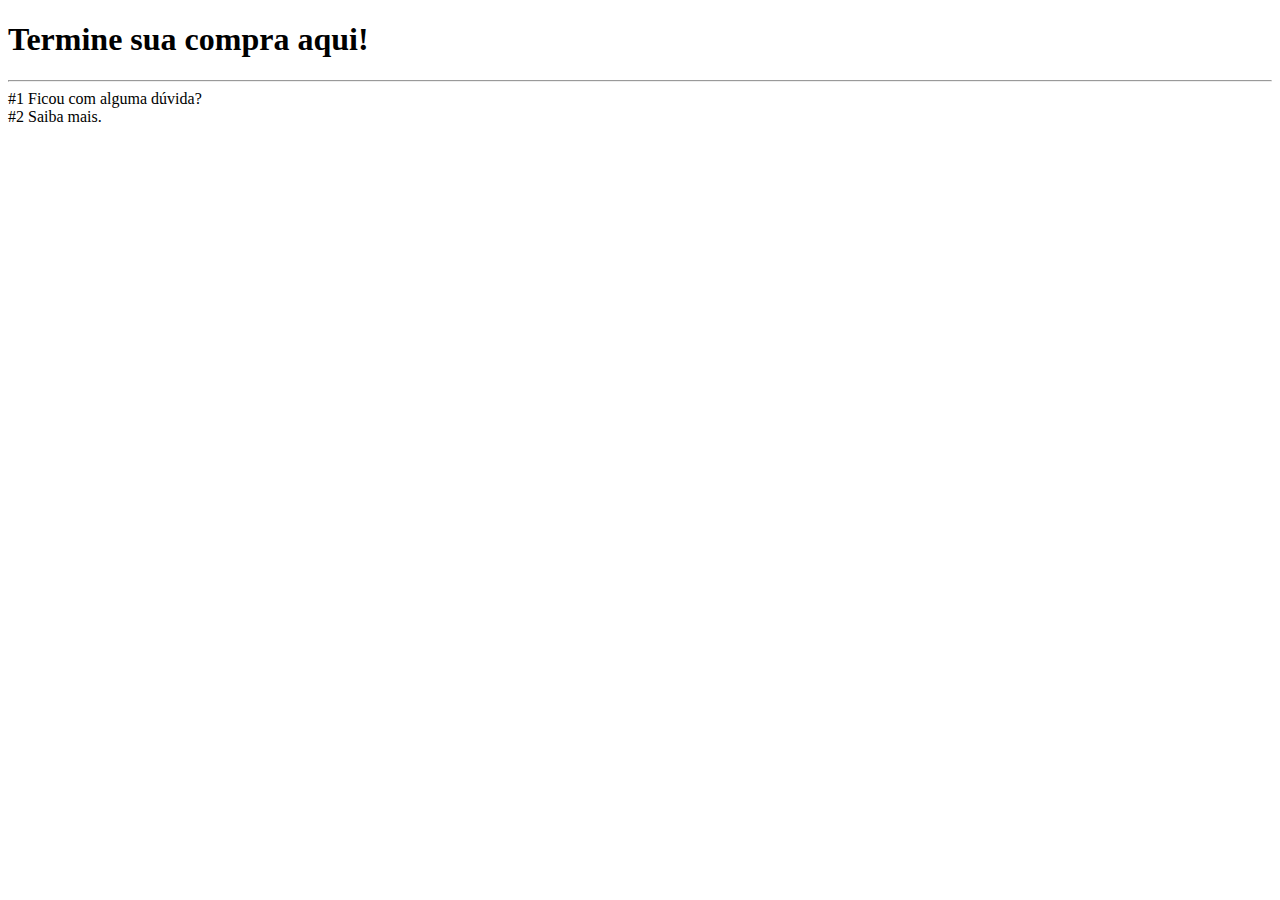
==== Site-Exemplo/cart.html @ a8160e49 "Adicionei a tela de finalização de compra." ====
<!DOCTYPE html>
<html lang="pt-br">
<head>
    <meta charset="UTF-8">
    <meta http-equiv="X-UA-Compatible" content="IE=edge">
    <meta name="viewport" content="width=device-width, initial-scale=1.0">
    <title>Página de Finalização de compra</title>
</head>
<body>
    <h1>Termine sua compra aqui!</h1>
    <hr>

   <li> #1 Ficou com alguma dúvida?</li>
   <li> #2 Saiba mais.</li> 

    
</body>
</html>
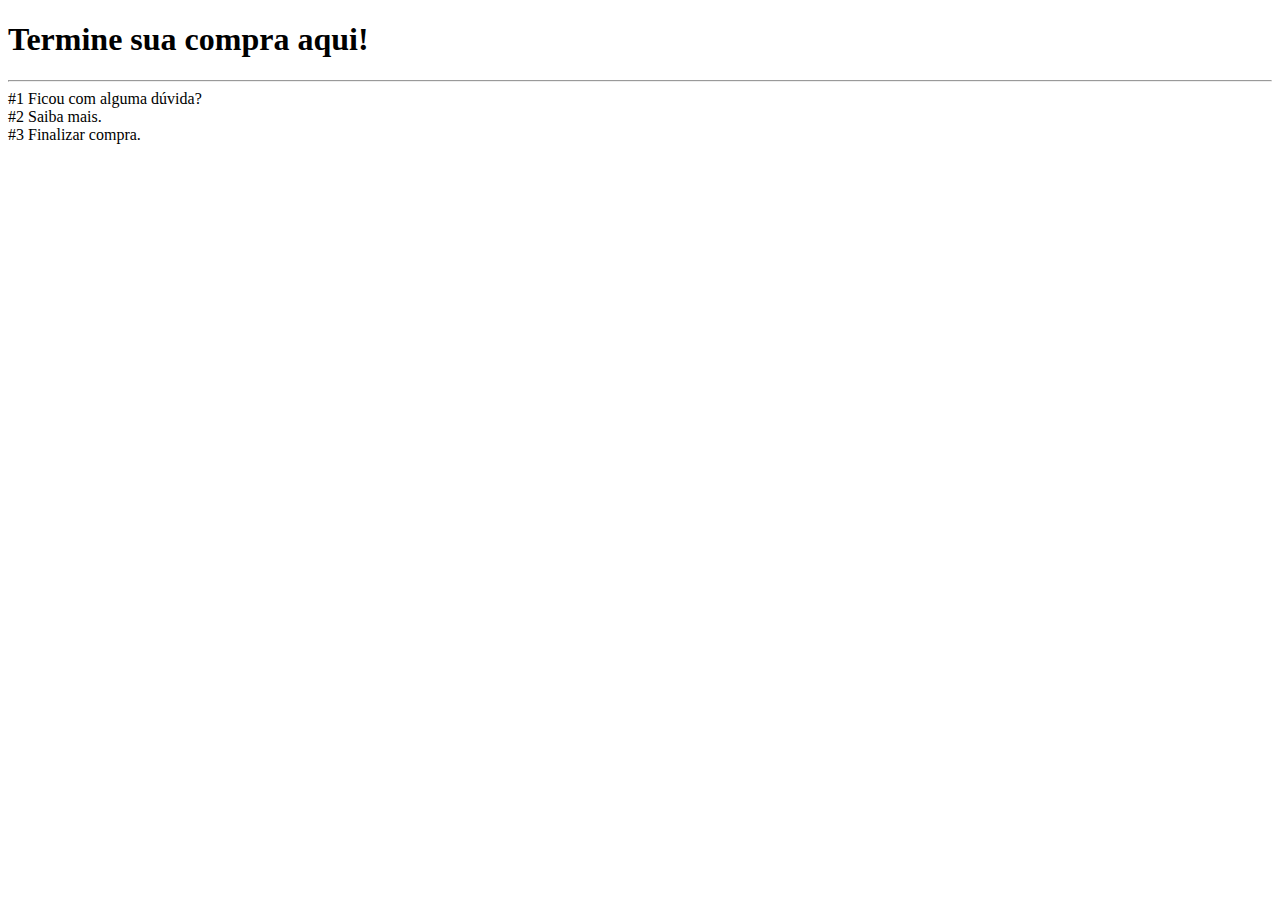
==== commit 0a329ba7: "Add tela de finalização de compra." ====
--- a/Site-Exemplo/cart.html
+++ b/Site-Exemplo/cart.html
@@ -11,7 +11,8 @@
     <hr>
 
    <li> #1 Ficou com alguma dúvida?</li>
-   <li> #2 Saiba mais.</li> 
+   <li> #2 Saiba mais.</li>
+   <li> #3 Finalizar compra.</li>  
 
     
 </body>
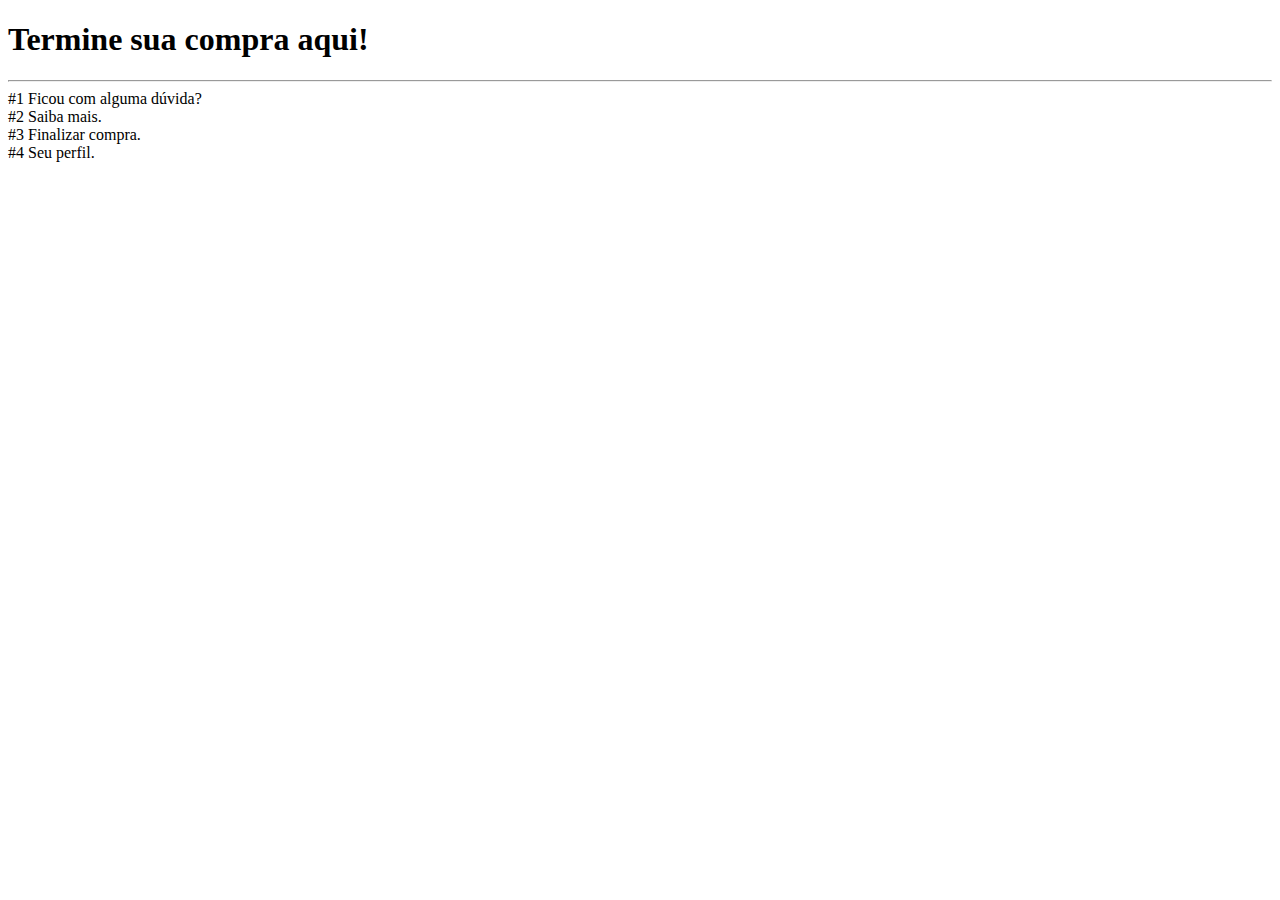
==== commit 06cd707c: "Tela de finalização de compra." ====
--- a/Site-Exemplo/cart.html
+++ b/Site-Exemplo/cart.html
@@ -12,7 +12,8 @@
 
    <li> #1 Ficou com alguma dúvida?</li>
    <li> #2 Saiba mais.</li>
-   <li> #3 Finalizar compra.</li>  
+   <li> #3 Finalizar compra.</li>
+   <li> #4 Seu perfil.</li>  
 
     
 </body>
